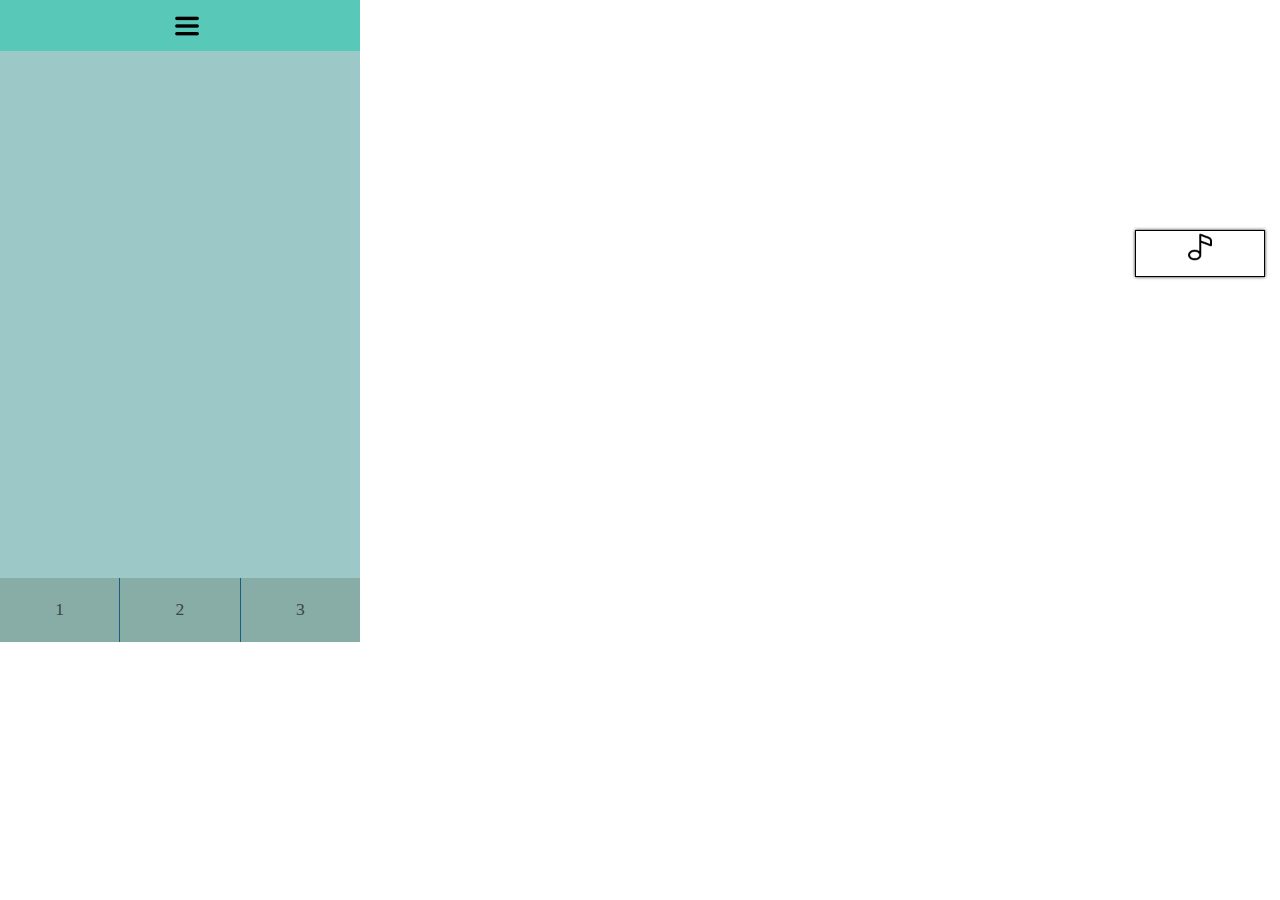
==== myPhone/index.html @ 34c9c55b "This is my base web" ====
<!DOCTYPE html>
<html lang="en">
<head>
    <meta charset="UTF-8">
    <meta name="viewport" content="width=device-width, initial-scale=1.0">
    <title>Document</title>
    <script src="js.js"></script>
    <link rel="shortcut icon" href="img/favicon.ico" type="image/x-icon">
    <style>
        *{
            margin:0;
            padding:0;
            list-style:none;
            text-decoration:none;
        }
        article{
            width:360px;
            height:642px;
            position:relative;
            overflow:hidden;
        }
        #page{
            width:100%;
            height:100%;
            position:absolute;
            z-index: 1;
        }
        #page>section{
            width:360px;
            height:642px;
            float:left;
        }
        #main-page{background: #9DC8C8}
        #page>section:nth-of-type(2){background:#69b076}
        #page>section:nth-of-type(3){background:#5654a2}
        #Btn{
            background:#88ada6;
            width:100%;
            height:10%;
            bottom:0;
            position:absolute;
            display:flex;
            align-items:center;
            z-index: 3;
        }
        #Btn>li{
            flex:1 1 30%;
            min-height:100%;
            display:flex;
            font-size:1.1em;
            border-right:1px solid #165e83;
            align-items:center;
            justify-content:center;
            color:#3b4348;
        }
        #Btn>li:last-child{border:none;}
        #more{
            position:absolute;
            width:100%;
            height:40%;
            background: rgba(88, 201, 185,1);
            z-index: 10;
            top:-32%;
        }
        #more>ul{
            display:flex;
            width:100%;
            height:80%;
            flex-direction:column;
            align-items:center;
            justify-content:space-evenly;
        }
        #more>ul>li{
            border-radius:3%;
            box-shadow:0 0 2px #000;
            height:20%;
            width:50%;
            display:flex;
            align-items:center;
            justify-content:center;
            cursor:pointer;
        }
        #more>ul>li>a{
            width:100%;
            height:100%;
            display:flex;
            align-items:center;
            justify-content:center;
            color:#3b4348;
        }
        #show{
            width:100%;
            height:20%;
            display:flex;
            align-items:center;
            justify-content:center;
        }
        #show>img{width:24px;height:24px; cursor:pointer; margin-left:4%;}
        #more>ul>li:nth-of-type(1){background:#ee827c}
        #more>ul>li:nth-of-type(2){background:#f0908d}
        #more>ul>li:nth-of-type(3){background:#f2a0a1}
        #main-page {
            display:flex;
            flex-direction:column;
            align-items:center;
        }
        .music{
            margin-top:18%;
            position:fixed;
            right:15px;
            box-shadow: 0 0 3px rgb(39, 34, 34);
            width:10%;
            height:5%;
            border:1px solid black;
            display:flex;
            justify-content:center;
        }
        .music>img{
            width:32px;
            height:32px;
            display:inline-block;
            animation-name:sway;
            animation-timing-function:ease-in-out;
            animation-duration:1s;
            animation-iteration-count:infinite;
            animation-direction:alternate;
            animation-play-state:paused;
        }
        .sentence{
            width:70%;
            min-height:20%;
            margin-top:60%;
            font-size:1.2em;
            font-family: 'Courier New', Courier, monospace;
            line-height:25px;
            text-indent:2em;
        }
        .sentence>img{
            width:16.8px;
            height:16.8px;
            display:inline-block;
        }
        @keyframes sway{
            0%{
                transform:rotate(-20deg);
            }
            100%{
                transform:rotate(20deg);
            }
        }

    </style>
    <script>
        window.onload=()=>
        {
            oPage_width();
            varyPage();
            loadMusic();
            loadText();
            dropPage();

            // let oTest = document.querySelector('.test');

            // oTest.innerHTML =`height:${window.innerHeight}, width${window.innerWidth}}`;
            // oTest.innerHTML += `<br/> height:${document.documentElement.clientHeight}, width${document.documentElement.clientWidth}`;

        }

    </script>
</head>
<body>
    <article>
        <div id="more">
            <ul>
                <li><a href="main/mainWeb/index.html">主页</a></li>
                <li><a href="main/mainWeb/login.html">登录</a></li>
                <li><a href="main/Iphone/index.html">关于</a></li>
            </ul>
            <div id="show"> <img src="img/more.png" alt=""></div>
        </div>

        <div id="page">
            <div class="music"><img src="img/Music.png" alt=""></div>
            <section id="main-page">
                <div class="sentence"></div>
            </section>

            <section class="test"></section>
            <section></section>
        </div>

        <ul id="Btn">
            <li>1</li>
            <li>2</li>
            <li>3</li>
        </ul>
    </article>
</body>
</html>
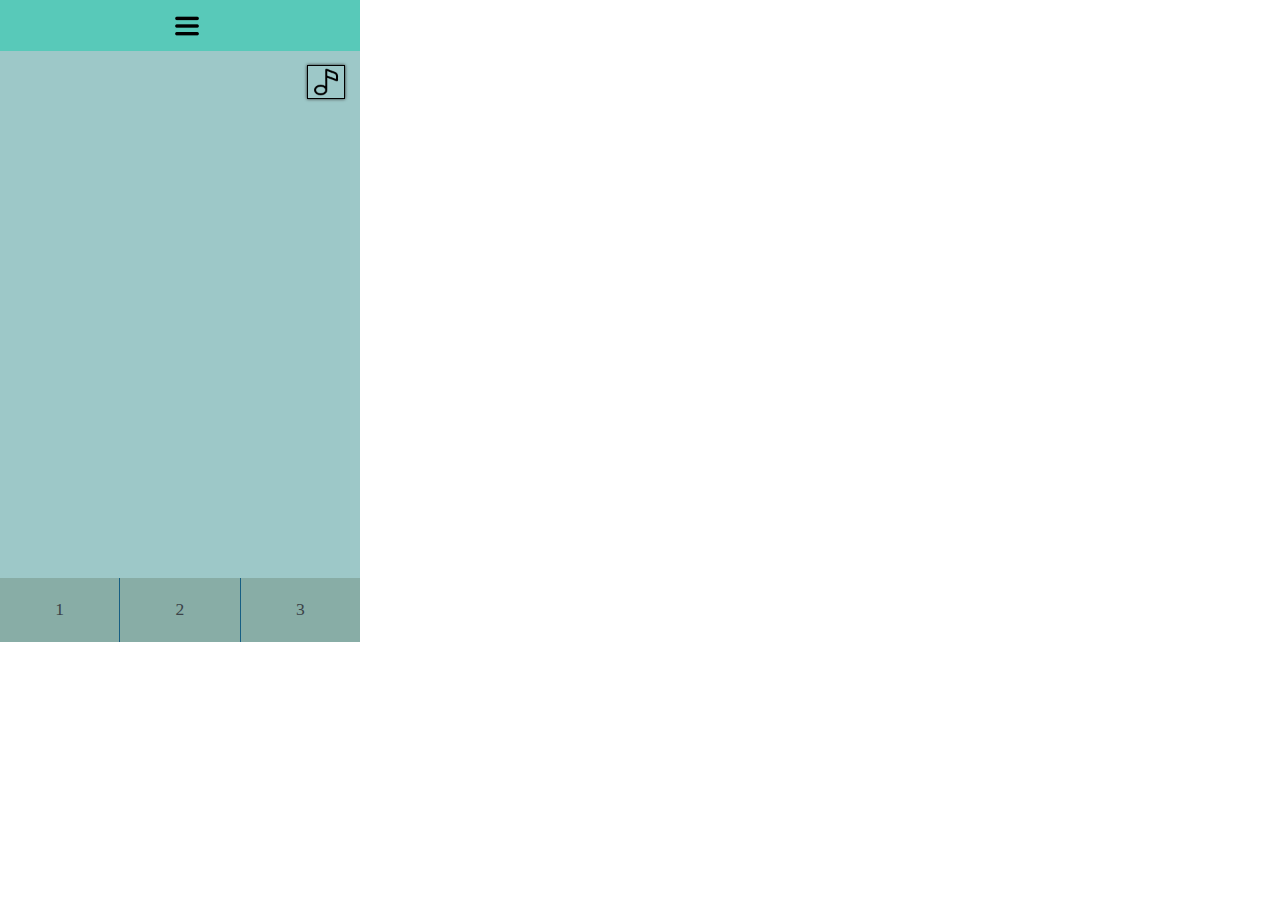
==== commit aca97098: "calendar web" ====
--- a/myPhone/index.html
+++ b/myPhone/index.html
@@ -14,7 +14,7 @@
             text-decoration:none;
         }
         article{
-            width:360px;
+            width:360px;   
             height:642px;
             position:relative;
             overflow:hidden;
@@ -106,7 +106,7 @@
         }
         .music{
             margin-top:18%;
-            position:fixed;
+            position:absolute;
             right:15px;
             box-shadow: 0 0 3px rgb(39, 34, 34);
             width:10%;
@@ -114,6 +114,7 @@
             border:1px solid black;
             display:flex;
             justify-content:center;
+            z-index: 4;
         }
         .music>img{
             width:32px;
@@ -135,10 +136,19 @@
             line-height:25px;
             text-indent:2em;
         }
-        .sentence>img{
+        #message>img, #from>bdo>img{
             width:16.8px;
             height:16.8px;
             display:inline-block;
+        }
+        #from{
+            margin-top:19px;
+            min-width:100%;
+            height:20%;
+            text-indent:0;
+            position:relative;
+            display:flex;
+            justify-content: flex-end;
         }
         @keyframes sway{
             0%{
@@ -148,25 +158,20 @@
                 transform:rotate(20deg);
             }
         }
-
     </style>
-    <script>
-        window.onload=()=>
-        {
-            oPage_width();
-            varyPage();
-            loadMusic();
-            loadText();
-            dropPage();
-
-            // let oTest = document.querySelector('.test');
-
-            // oTest.innerHTML =`height:${window.innerHeight}, width${window.innerWidth}}`;
-            // oTest.innerHTML += `<br/> height:${document.documentElement.clientHeight}, width${document.documentElement.clientWidth}`;
-
-        }
-
-    </script>
+        <script>
+            window.onload=()=>
+            {
+                    oPage_width();
+                    varyPage();
+                    loadMusic();
+                    loadText(2);
+                    //1 ==> music 评论
+                    //2 ==> sentence
+                    dropPage();
+            }
+    
+        </script>
 </head>
 <body>
     <article>
@@ -178,14 +183,17 @@
             </ul>
             <div id="show"> <img src="img/more.png" alt=""></div>
         </div>
-
+        <div class="music"><img src="img/Music.png" alt=""></div>
         <div id="page">
-            <div class="music"><img src="img/Music.png" alt=""></div>
             <section id="main-page">
-                <div class="sentence"></div>
+                <div class="sentence">
+                    <div id="message"></div>
+                <div id="from">
+                    <bdo dir="rtl"></bdo>
+                </div>
+                </div>
             </section>
-
-            <section class="test"></section>
+            <section></section>
             <section></section>
         </div>
 
